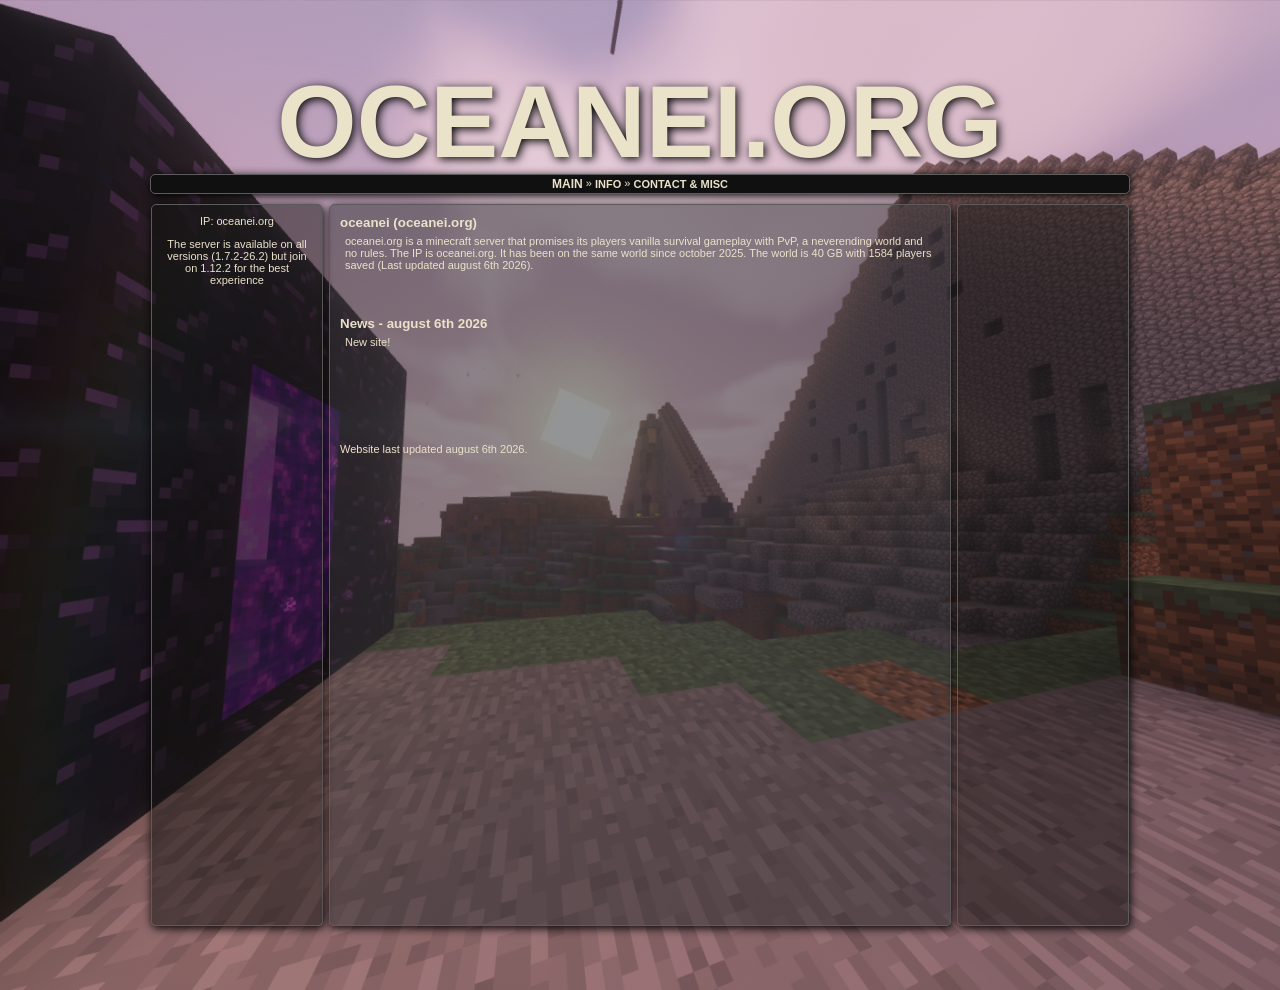
==== index.html @ 865b0729 "Update index.html" ====
<!-- xml version="1.0" encoding="UTF-8" --> 
<!DOCTYPE html PUBLIC "-//W3C//DTD XHTML 1.0 Transitional//EN" "http://www.w3.org/TR/xhtml1/DTD/xhtml1-transitional.dtd"> 
<html xmlns="http://www.w3.org/1999/xhtml" xml:lang="en" lang="en"> 
	<div class="html1" style="margin: 0; padding: 0; height: 100%; width: 100%;text-align: left;overflow-x: auto;overflow-y: auto; background-color: rgba(0, 0, 0, 0); background-image: url('2026-04-03_22.24.52.png'); background-repeat: repeat; background-size: cover; background-position: 50% 50%;position: relative;min-height: 600px;; z-index: 0"><div
    <head><script type="text/javascript" src="../../../../_static/js/bundle-playback.js?v=ViQoywbk" charset="utf-8"></script>
<script type="text/javascript" src="../../../../_static/js/wombat.js?v=txqj7nKC" charset="utf-8"></script>
<script type="text/javascript">
  __wm.init("https://web.archive.org/web");
  __wm.wombat("http://2b2t.org:80/","20151108021335","https://web.archive.org/","web","/_static/",
	      "1446948815");
</script>
<link rel="stylesheet" type="text/css" href="style.css" />
<link rel="stylesheet" type="text/css" href="../../../../_static/css/iconochive.css?v=qtvMKcIJ" />
<!-- End Wayback Rewrite JS Include -->

		<center><title>oceanei.org</title></center>
		<meta http-equiv="Content-Type" content="text/html; charset=utf-8"/>
		<meta name="description" content="2b2t.ORG the biggest and most popular minecraft anarchy server!"/>
		<meta name="keywords" content="4chan, v, vg, anarchy, minecraft, server, vanilla, 2B2T.net, 2b2t.net, 2b2t, PvP, pvp, Facepunch, facepunch, number, one, somethingawful, something, awful, 2b2t.org"/>
		
		<link rel="icon" type="image/png" href="https://web.archive.org/web/20151108021335im_/http://2b2t.org/images/favicon.png"/>
		<link href="../../../20151108021335cs_/http:/2b2t.org/style/style.css" rel="stylesheet" type="text/css"/>
		
		<script src="../../../20151108021335js_/http:/2b2t.org/script/jQuery_v1_4_2.js" type="text/javascript" charset="utf-8"></script>
		<script src="../../../20151108021335js_/http:/2b2t.org/script/jquery.scrollTo.js" type="text/javascript" charset="utf-8"></script>
		<script src="../../../20151108021335js_/http:/2b2t.org/script/slide.js" type="text/javascript" charset="utf-8"></script>
		
	</head>
	
	<body onload="javascript:recp();recp2()">
	
		<!-- Holder, this container is used to position everything in the centre of the users screen -->
		<div class="holder">
		
			<!-- Start of header -->
			<div class="header">
				<div class="logo">
					<center><a href="index.html">OCEANEI.ORG</a></center>
				</div>
			</div>
			<!-- End of header -->
			
			<!-- Start of navigation -->
			<div class="navigation">
				<a href="index.html#main" class="panel selected">MAIN</a> <span class="raquo">&raquo;</span> <a href="index.html#area2" class="panel">INFO</a> <span class="raquo">&raquo;</span> <a href="index.html#area3" class="panel">CONTACT &amp; MISC</a>
			</div>
			<!-- End of navigation -->
			
			<!-- Container 1, static donation -->
			<div class="container con1">
				IP: oceanei.org
				<p>The server is available on all versions (1.7.2-26.2) but join on 1.12.2 for the best experience</p>
				<div class="donationspace"></div>
				
				
				
				<div class="spacer0"></div>
				
			</div>
			<!-- Container 1 end -->
			
			<!-- Container 2, main content, editable -->
			<div class="containerChat con2">
				<div id="wrapper">
					<div id="mask">
						<!-- Main holder, this is what you see on page load -->
						<div id="main" class="item">
							<a name="main"></a>
							<div class="post-header">oceanei (oceanei.org)</div>
							<div class="post-content">
							oceanei.org is a minecraft server that promises its players vanilla survival gameplay with PvP, a neverending world and no rules.
							The IP is oceanei.org. It has been on the same world since october 2025. The world is 40 GB with 1584 players saved (Last updated august 6th 2026).
							</div>
							<div class="spacer3"></div>
							<div class="post-header">News - august 6th 2026</div>
							<div class="post-content">
								New site!
								</div>
								<div class="spacer7"></div>
								<div class="spacer9"></div>
								Website last updated august 6th 2026.
								</div>
						<!-- Main end -->
						
						<!-- This is additional content, you'll see this when you click the corresponding name in nav -->
						<div id="area2" class="item">
							<a name="area2"></a>
							<div class="post-header">Donation rewards</div>
							<div class="post-content">
							There are currently four things possible to buy:
							<br></br>
							A permanent server browser message which is cycled together with many others. You can see it demonstrated by adding the server to your server list and pressing refresh a few times.
							<div class="post-header">Server costs</div>
							<div class="post-content">
							
							The minecraft server computer costs $89 a month. The hardware is an E3-1245v2 cpu, 32 gb ecc ram and 2x2tb hdds in raid 0. The extra dollar goes towards yearly domain cost. That's $90.
							</div>
							</div>
						</div>
						<div id="area3" class="item">
							<a name="area3"></a>
							<div class="post-header">About</div>
							<div class="post-content">
							The server is maintained by richboyyswagamer.
						</div>
						<div class="spacer3"></div>
							<div class="post-header">Contact</div>
							<div class="post-content">
							Contact the operator of oceanei:</br>
								E-mail: support@oceanei.org
								</div>
								<div class="spacer3"></div>
						
						</div>
						<!-- End of additional content -->
						
						<!-- Lets clear our styled floats so the holder scales correctly -->
						<div class="clear"></div>
						<!-- End of clear -->
					</div>
				</div>
			</div>
			<!-- Container 2 end -->
			
			<!-- Container 3, twitter widget -->
			<div class="container con3">
				<script type="text/javascript">
					function recp2() {
  						$('#two').load("serverstatus/serverQuery.php");
						}
				</script>
				<div id="two">
				</div>
				<script type="text/javascript" charset="utf-8" src="../../../20151108021335js_/http:/widgets.twimg.com/j/2/widget.js"></script>
				<script type="text/javascript">
				new TWTR.Widget({
				  version: 2,
				  type: 'profile',
				  rpp: 6,
				  interval: 30000,
				  width: 150,
				  height: 390,
				  theme: {
					shell: {
					  background: '#333333',
					  color: '#f1f1f1'
					},
					tweets: {
					  background: '#444444',
					  color: '#f1f1f1',
					  links: '#f1f1f1'
					}
				  },
				  features: {
					scrollbar: false,
					loop: false,
					live: true,
					behavior: 'all'
				  }
				}).render().setUser('2b2tnet').start();
				</script>
				<br/>
				<div class="spacer11"></div>
				</a>  
			</div>
			<!-- Container 3 end -->
			
			<!-- Lets clear our styled floats so the holder scales correctly  --->
			<div class="clear"></div>
			<!-- End of clear -->
			
		</div>
		<!-- Holder end -->
		
	</body>
	
</html><!--
     FILE ARCHIVED ON 02:13:35 Nov 08, 2015 AND RETRIEVED FROM THE
     INTERNET ARCHIVE ON 02:34:17 Mar 22, 2023.
     JAVASCRIPT APPENDED BY WAYBACK MACHINE, COPYRIGHT INTERNET ARCHIVE.

     ALL OTHER CONTENT MAY ALSO BE PROTECTED BY COPYRIGHT (17 U.S.C.
     SECTION 108(a)(3)).
-->
<!--
playback timings (ms):
  captures_list: 152.995
  exclusion.robots: 0.346
  exclusion.robots.policy: 0.324
  cdx.remote: 0.147
  esindex: 0.018
  LoadShardBlock: 109.591 (3)
  PetaboxLoader3.datanode: 44.925 (4)
  PetaboxLoader3.resolve: 83.992 (3)
  load_resource: 53.337
-->
---- style.css ----
body {
		background: url('../../../../20151101181358cs_/http:/2b2t.org/images/1.png') center fixed;
		font-family:Helvetica, sans-serif;
		font-size: 11px;
		color: #EBE2CA;
		margin: 0px;
		padding: 0px;
		-webkit-background-size: cover;
		-moz-background-size: cover;
		-o-background-size: cover;
		background-size: cover;
	}

	.holder {
		width: 990px;
		margin: 5% auto;
	}

	.header {
		height: 100px;
		charset=utf-8;
	}

	.logo {
		font-size: 102px;
		font-weight: bold;
		color: #f2f2f2;
		text-shadow: 2px 2px 10px #000000;
		margin-bottom: -15px;
	}

	.sub {
		font-size: 16px;
		font-weight: bold;
		color: #f2f2f2;
		text-shadow: 1px 2px 10px #000000;
		margin: 0px 0px 15px 45px;
	}

	.container {
		background-color: rgb(82, 82, 82);
		background-color: rgba(16, 16, 16, 0.5);
		border: 1px #5C5C5C solid;
		padding: 10px;
		float: left;
		-moz-box-shadow: 1px 2px 10px #000000;
		-webkit-box-shadow: 1px 2px 10px #000000;
		box-shadow: 1px 2px 10px #000000;
		-webkit-border-radius: 5px;
		-moz-border-radius: 5px;
		border-radius: 5px;
	}
		.containerChat {
		background-color: rgb(82, 82, 82);
		background-color: rgba(40, 42, 46, 0.5);
		border: 1px #5C5C5C solid;
		padding: 10px;
		float: left;
		-moz-box-shadow: 1px 2px 10px #000000;
		-webkit-box-shadow: 1px 2px 10px #000000;
		box-shadow: 1px 2px 10px #000000;
		-webkit-border-radius: 5px;
		-moz-border-radius: 5px;
		border-radius: 5px;
		overflow-y:scroll;
		charset=utf-8'
	}
	
	.navigation {
		background-color: rgb(82, 82, 82);
		background-color: rgba(16, 16, 16, 1);
		border: 1px #5C5C5C solid;
		padding: 2px 5px;
		-moz-box-shadow: 1px 2px 10px #000000;
		-webkit-box-shadow: 1px 2px 10px #000000;
		box-shadow: 1px 2px 10px #000000;
		-webkit-border-radius: 5px;
		-moz-border-radius: 5px;
		border-radius: 5px;		
		text-align: center;
		margin: 10px auto;
		width: 968px;
	}
	
	.con1 {
		text-align: center;
	}

	.con1, .con3 {
		width: 150px;
		margin: 0px 6px;
		height: 700px;
	}

	.con2 {
		width: 600px;
		height: 700px;
	}

	.post-header {
		font-size: 10pt;
		font-weight: 800;
	}

	.post-content {
		margin: 5px 5px 5px;
	}
	
	#wrapper {
		width: 100%;
		height: auto;
		overflow: hidden;
	}

	#mask {
		width:500%;
	}

	.item {
		width: 20%;
		height: 100%;
		float: left;
	}
	
	.clear {
		clear: both;
	}

	.donationspace{
		height: 345px;
	}
	
	.spacer0{
		height: 5px;
	}
	
	.spacer {
		height: 10px;
	}
	
	.spacer2 {
		height: 60px;
	}
	
	.spacer3 {
		height: 40px;
	}

	.spacer4 {
		height: 140px;
	}

	.spacer5 {
		height: 110px;
	}
	
	.spacer6 {
		height: 100px;
	}
	
	.spacer7{ 
		height: 20px;
	}
	
	.spacer8{ 
		height: 15px;
	}

	.spacer9{ 
		height: 70px;
	}
	
	.spacer10{ 
		height: 160px;
	}

	.spacer11{ 
		height: 650px;
	}

	.spacer12{ 
		height: 120px;
	}

	.selected {
		font-size: 9pt;
	}
	
	.raquo {
		vertical-align: 11%;
	}

	img {
		border: 0;
	}

	a {
		text-decoration: none;
		color: #EBE2CA;
		font-weight: bold;
	}	

	a:hover {
		text-shadow: 1px 1px 1px #c16b50;
		color: #EBE2CA;
	}

	.logo a:hover {
		text-shadow: 3px 3px 3px #c16b50;
		color: #EBE2CA;
	}
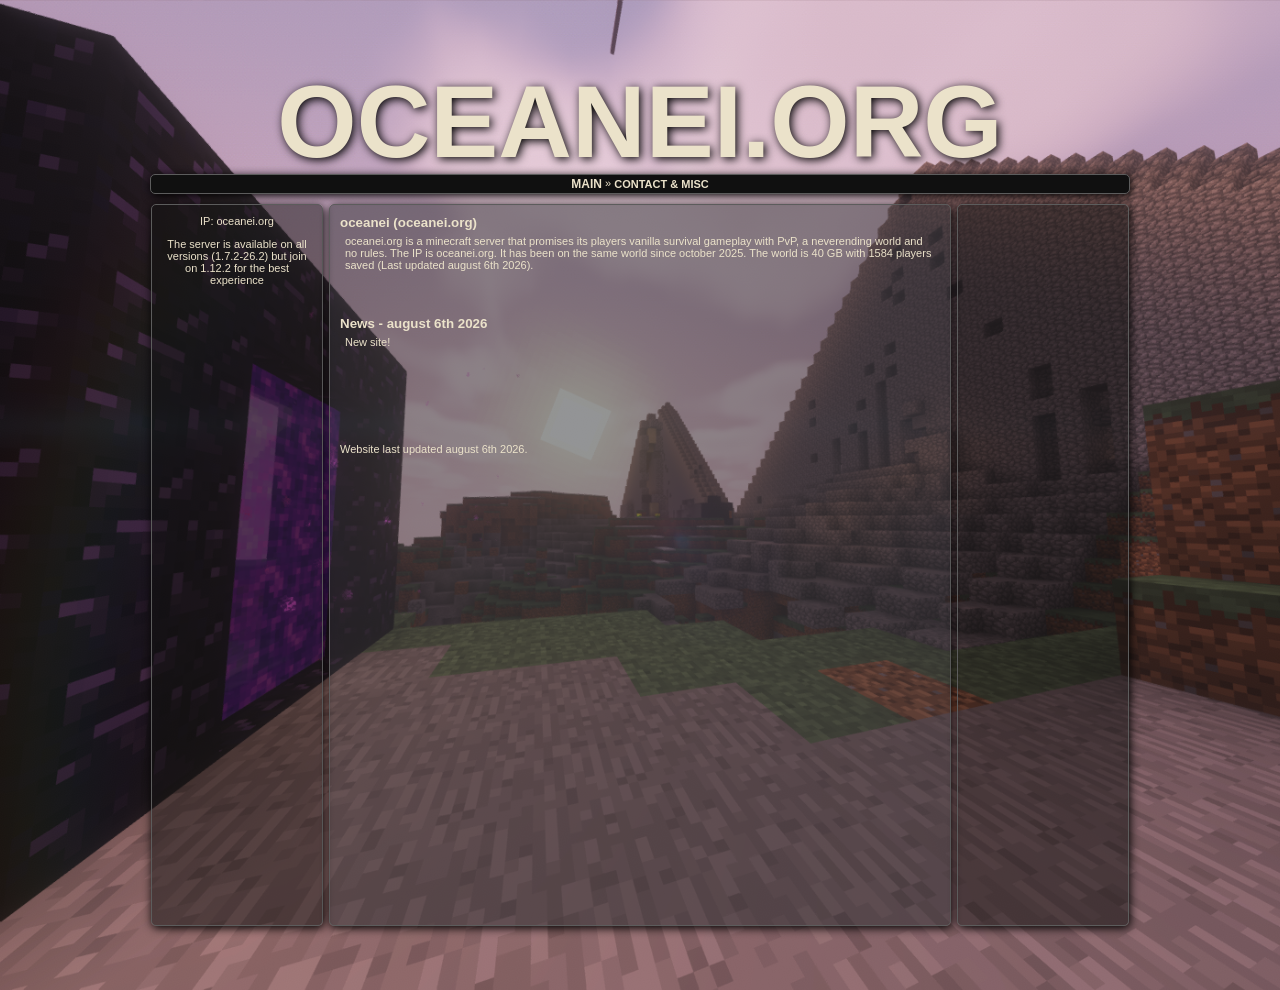
==== commit 5abf2c3c: "Update index.html" ====
--- a/index.html
+++ b/index.html
@@ -42,7 +42,7 @@
 			
 			<!-- Start of navigation -->
 			<div class="navigation">
-				<a href="index.html#main" class="panel selected">MAIN</a> <span class="raquo">&raquo;</span> <a href="index.html#area2" class="panel">INFO</a> <span class="raquo">&raquo;</span> <a href="index.html#area3" class="panel">CONTACT &amp; MISC</a>
+				<a href="index.html#main" class="panel selected">MAIN</a> <span class="raquo">&raquo;</span> <a href="index.html#area3" class="panel">CONTACT &amp; MISC</a>
 			</div>
 			<!-- End of navigation -->
 			
@@ -81,29 +81,13 @@
 								Website last updated august 6th 2026.
 								</div>
 						<!-- Main end -->
-						
-						<!-- This is additional content, you'll see this when you click the corresponding name in nav -->
 						<div id="area2" class="item">
 							<a name="area2"></a>
-							<div class="post-header">Donation rewards</div>
-							<div class="post-content">
-							There are currently four things possible to buy:
-							<br></br>
-							A permanent server browser message which is cycled together with many others. You can see it demonstrated by adding the server to your server list and pressing refresh a few times.
-							<div class="post-header">Server costs</div>
-							<div class="post-content">
-							
-							The minecraft server computer costs $89 a month. The hardware is an E3-1245v2 cpu, 32 gb ecc ram and 2x2tb hdds in raid 0. The extra dollar goes towards yearly domain cost. That's $90.
-							</div>
-							</div>
-						</div>
-						<div id="area3" class="item">
-							<a name="area3"></a>
 							<div class="post-header">About</div>
 							<div class="post-content">
 							The server is maintained by richboyyswagamer.
 						</div>
-						<div class="spacer3"></div>
+						<div class="spacer2"></div>
 							<div class="post-header">Contact</div>
 							<div class="post-content">
 							Contact the operator of oceanei:</br>
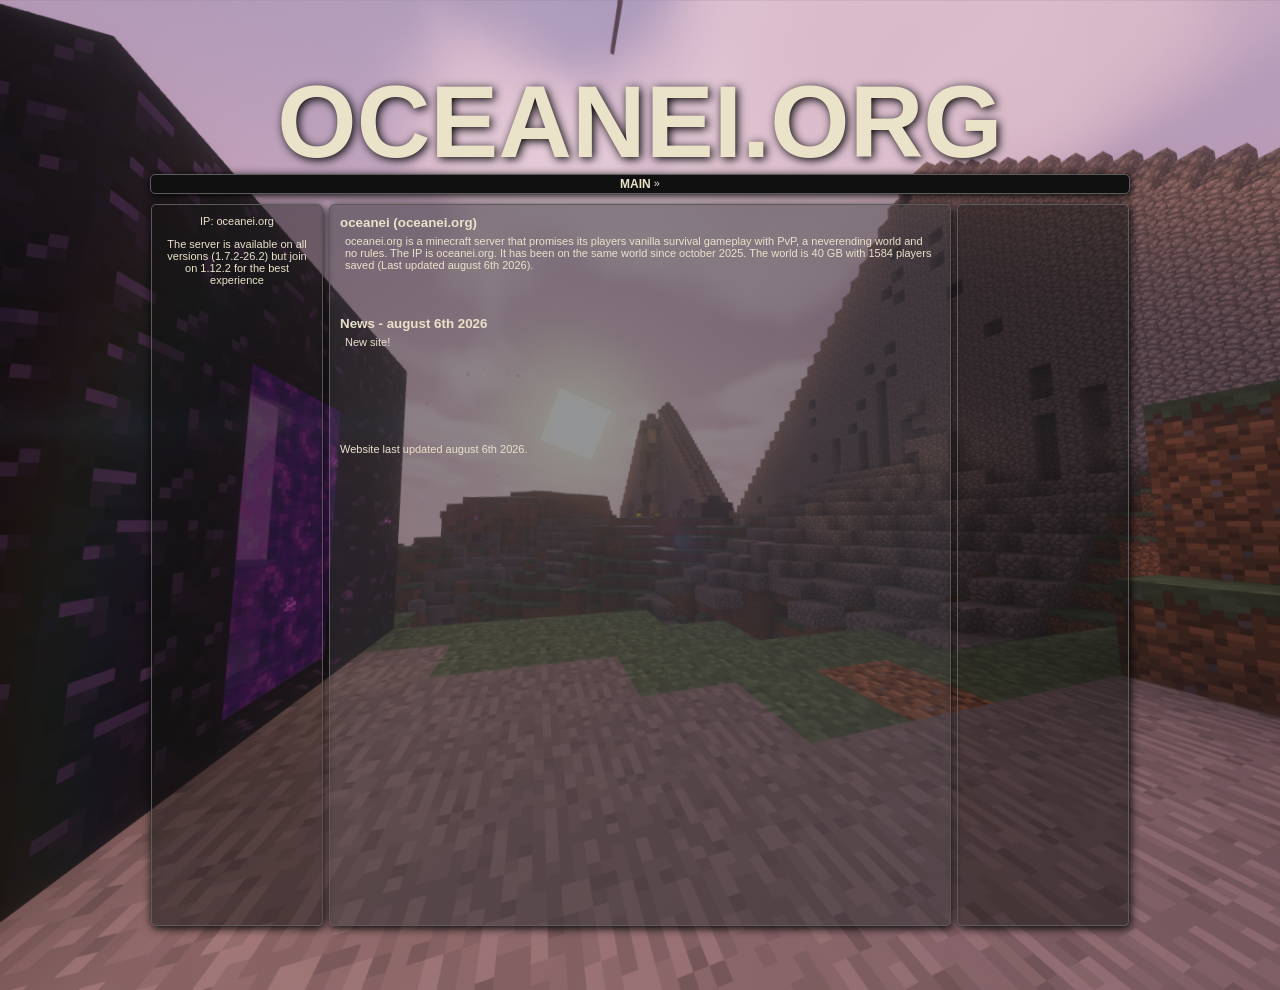
==== commit 7aa0c384: "Update index.html" ====
--- a/index.html
+++ b/index.html
@@ -15,15 +15,8 @@
 
 		<center><title>oceanei.org</title></center>
 		<meta http-equiv="Content-Type" content="text/html; charset=utf-8"/>
-		<meta name="description" content="2b2t.ORG the biggest and most popular minecraft anarchy server!"/>
-		<meta name="keywords" content="4chan, v, vg, anarchy, minecraft, server, vanilla, 2B2T.net, 2b2t.net, 2b2t, PvP, pvp, Facepunch, facepunch, number, one, somethingawful, something, awful, 2b2t.org"/>
-		
-		<link rel="icon" type="image/png" href="https://web.archive.org/web/20151108021335im_/http://2b2t.org/images/favicon.png"/>
-		<link href="../../../20151108021335cs_/http:/2b2t.org/style/style.css" rel="stylesheet" type="text/css"/>
-		
-		<script src="../../../20151108021335js_/http:/2b2t.org/script/jQuery_v1_4_2.js" type="text/javascript" charset="utf-8"></script>
-		<script src="../../../20151108021335js_/http:/2b2t.org/script/jquery.scrollTo.js" type="text/javascript" charset="utf-8"></script>
-		<script src="../../../20151108021335js_/http:/2b2t.org/script/slide.js" type="text/javascript" charset="utf-8"></script>
+		<meta name="description" content="oceanei.org best minecraft anarchy server"/>
+		<meta name="keywords" content="4chan, oceanei, 2b2t alternative, anarchy, minecraft, server, vanilla, PvP, pvp, number, one"/>
 		
 	</head>
 	
@@ -42,7 +35,7 @@
 			
 			<!-- Start of navigation -->
 			<div class="navigation">
-				<a href="index.html#main" class="panel selected">MAIN</a> <span class="raquo">&raquo;</span> <a href="index.html#area3" class="panel">CONTACT &amp; MISC</a>
+				<a href="index.html#main" class="panel selected">MAIN</a> <span class="raquo">&raquo;</span>
 			</div>
 			<!-- End of navigation -->
 			
@@ -80,22 +73,6 @@
 								<div class="spacer9"></div>
 								Website last updated august 6th 2026.
 								</div>
-						<!-- Main end -->
-						<div id="area2" class="item">
-							<a name="area2"></a>
-							<div class="post-header">About</div>
-							<div class="post-content">
-							The server is maintained by richboyyswagamer.
-						</div>
-						<div class="spacer2"></div>
-							<div class="post-header">Contact</div>
-							<div class="post-content">
-							Contact the operator of oceanei:</br>
-								E-mail: support@oceanei.org
-								</div>
-								<div class="spacer3"></div>
-						
-						</div>
 						<!-- End of additional content -->
 						
 						<!-- Lets clear our styled floats so the holder scales correctly -->
--- a/style.css
+++ b/style.css
@@ -62,7 +62,6 @@
 		-webkit-border-radius: 5px;
 		-moz-border-radius: 5px;
 		border-radius: 5px;
-		overflow-y:scroll;
 		charset=utf-8'
 	}
 	
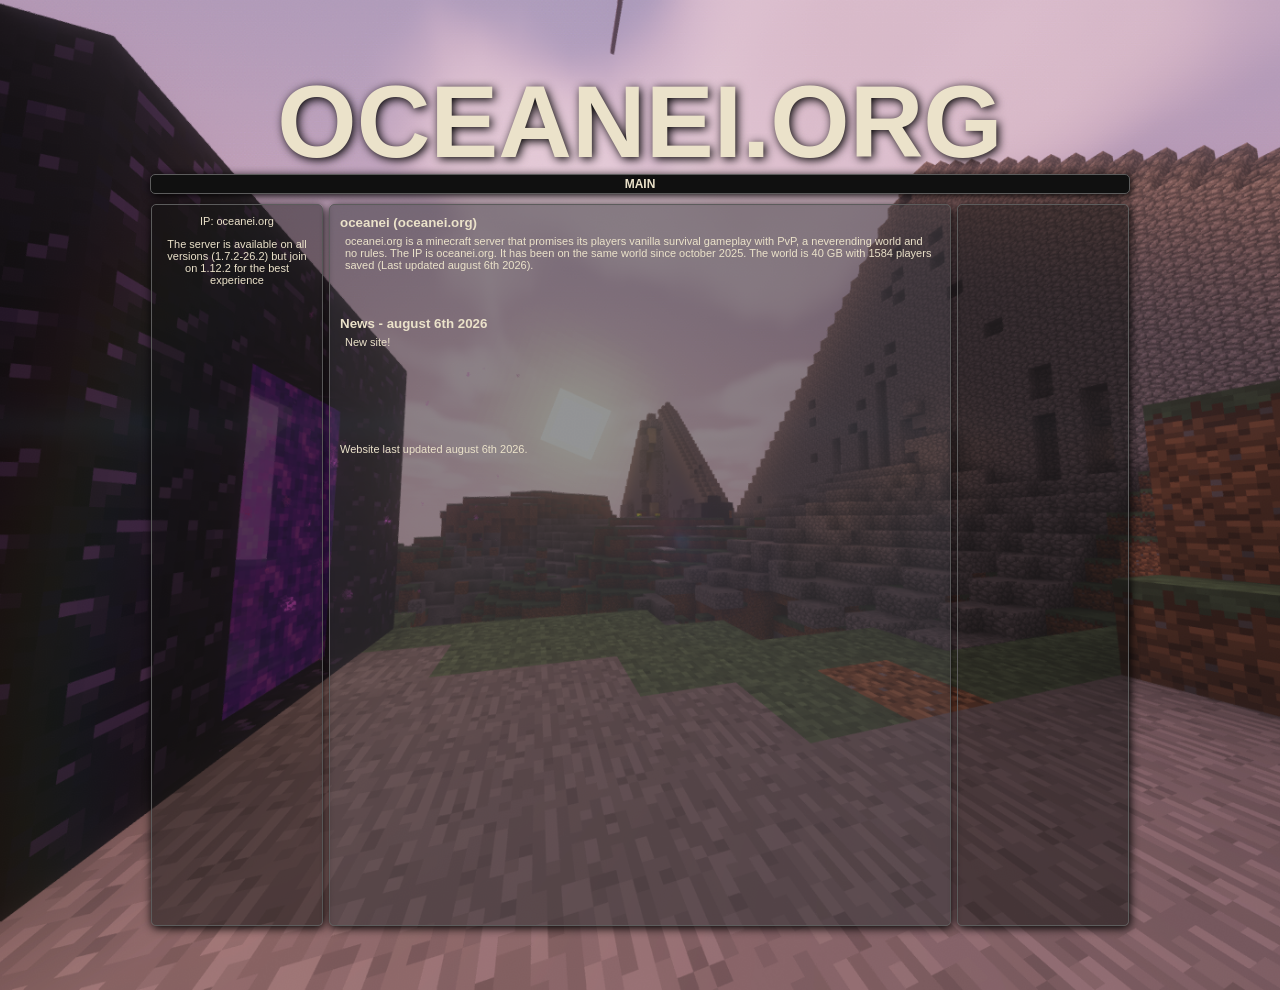
==== commit cedc28a6: "Update index.html" ====
--- a/index.html
+++ b/index.html
@@ -35,7 +35,7 @@
 			
 			<!-- Start of navigation -->
 			<div class="navigation">
-				<a href="index.html#main" class="panel selected">MAIN</a> <span class="raquo">&raquo;</span>
+				<a href="index.html#main" class="panel selected">MAIN</a>
 			</div>
 			<!-- End of navigation -->
 			
